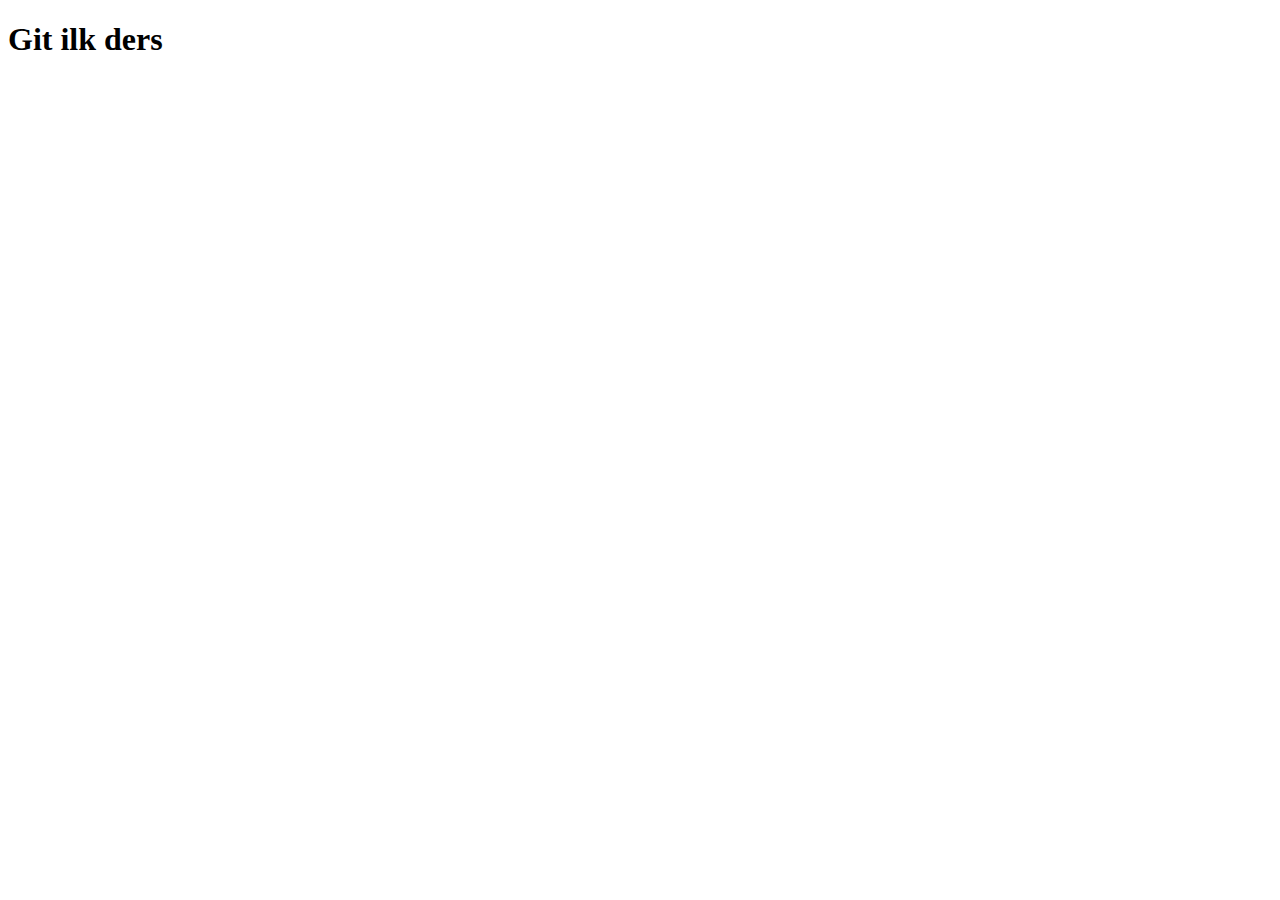
==== index.html @ a67b4da5 "index file-i yaratdiq" ====
<!DOCTYPE html>
<html lang="en">

<head>
    <meta charset="UTF-8">
    <meta http-equiv="X-UA-Compatible" content="IE=edge">
    <meta name="viewport" content="width=device-width, initial-scale=1.0">
    <title>Document</title>
</head>

<body>

    <h1>Git ilk ders</h1>
</body>

</html>
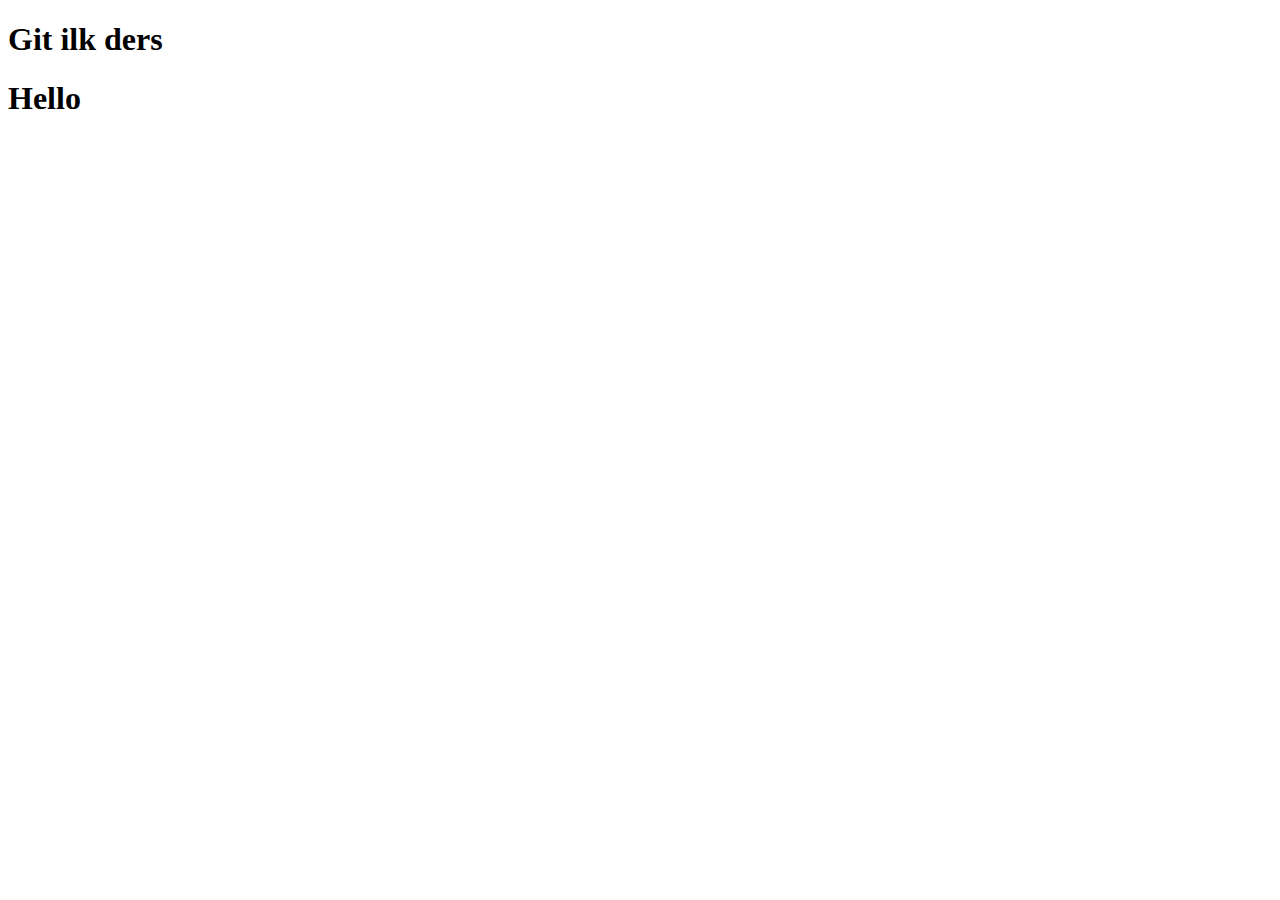
==== commit d77269e2: "yeni file-lar" ====
--- a/index.html
+++ b/index.html
@@ -11,6 +11,16 @@
 <body>
 
     <h1>Git ilk ders</h1>
+
+
+
+
+    <span></span>
+
+
+    <h1>Hello</h1>
+
+
 </body>
 
 </html>